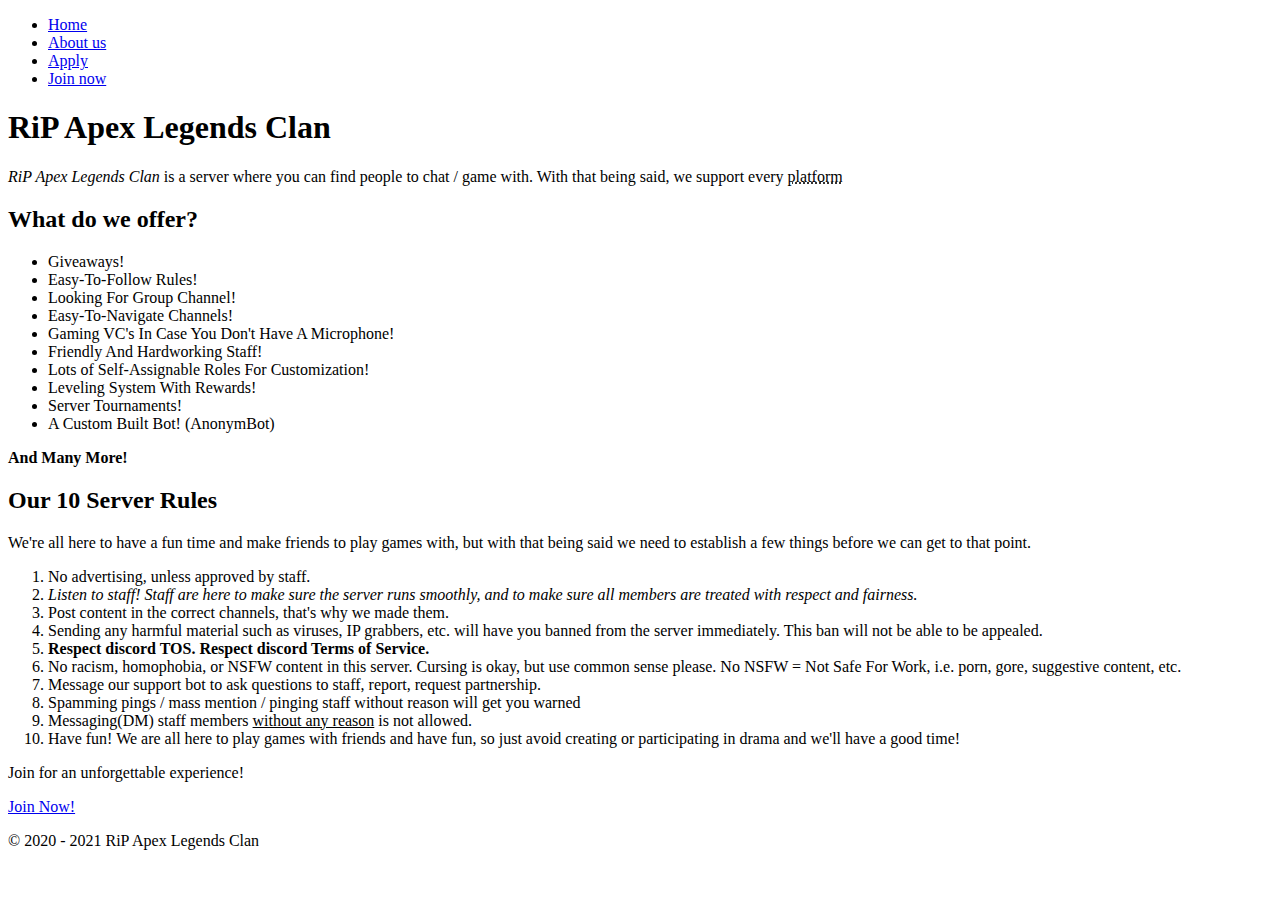
==== Backup Files/index.html @ 5861b2bc "Minor Bug Fixes" ====
<!--By John Lampropoulos-->

<!DOCTYPE html>

<html>
	<head>
		<title>Home | RiP Apex Legends Clan</title>
		<link rel="stylesheet" type="text/css" href="./Resources/CSS/index-style.css">
		<link rel="icon" type="image/icon" href="./Resources/Icon.png">
		<meta charset="utf-8">
		<meta name="description"
			content="RiP Apex Legends Clan is a Discord Server based off Apex Legends. Here we help you find friends to talk and game with, and support all platforms! With that being said, we warmly welcome PC, Xbox, and PlayStation gamers! Join for an unforgettable experience!">
		<meta name="keywords"
			content="Apex Legends, Apex, Legends, RiP, RiP Discord">
		<meta name="robots"
			content="nofollow">
		<meta charset="utf-8">
		<meta http-equiv="Author"
			content="John Lampropoulos">
		<meta http-equiv="pragma"
			content="no-cache">
		<meta http-equiv="expires"
			content="Wed, 30 Jun 2021 23:59:59 GMT">
	</head>
	<body>
		<div id="border">
			<nav id="navigation">
				<ul>
					<li><a href="index.html">Home</a></li>
					<li><a href="aboutus.html">About us</a></li>
					<li><a href="apply.html">Apply</a></li>
					<li><a href="https://discord.gg/EUQA4ay" target="_blank">Join now</a></li>
				</ul>
			</nav>
			<header>
				<h1>RiP Apex Legends Clan</h1>
			</header>
			<main>
				<section id="description">
					<article>
						<p><em>RiP Apex Legends Clan</em> is a server where you can find people to chat / game with. With that being said, we support <span class="bold">every</span> <abbr title="Playstation, Xbox and PC" class="blue">platform</abbr></p>
					</article>
				</section>
				<section class="border">
					<article id="offers">
						<h2>What do we offer?</h2>
							<ul>
								<li>Giveaways!</li>
								<li>Easy-To-Follow Rules!</li>
								<li>Looking For Group Channel!</li>
								<li>Easy-To-Navigate Channels!</li>
								<li>Gaming VC's In Case You Don't Have A Microphone!</li>
								<li>Friendly And Hardworking Staff!</li>
								<li>Lots of Self-Assignable Roles For Customization!</li>
								<li>Leveling System With Rewards!</li>
								<li>Server Tournaments!</li>
								<li>A Custom Built Bot! (AnonymBot)</li>
							</ul>
						<p><b>And Many More!</b></p>
					</article>
					<article id="rules">
						<h2 class="subheader">Our 10 Server Rules</h2>
						<p>We're all here to have a fun time and make friends to play games with, but with that being said <span id="establish">we need to establish a few things</span> before we can get to that point.</p>
						<ol>
							<li>No advertising, unless approved by staff.</li>
							<li><em>Listen to staff!</em> <i>
							Staff are here to make sure the server runs smoothly, and to make sure all members are treated with respect and fairness.</i></li>
							<li>Post content in the correct channels, that's why we made them.</li>
							<li>Sending any harmful material such as viruses, IP grabbers, etc. will have you banned from the server immediately. This ban will not be able to be appealed.</li>
							<li><b>Respect discord TOS. Respect discord Terms of Service.</b></li>
							<li>No racism, homophobia, or NSFW content in this server. Cursing is okay, but use common sense please. No NSFW = Not Safe For Work, i.e. porn, gore, suggestive content, etc.</li>
							<li>Message our support bot to ask questions to staff, report, request partnership.</li>
							<li>Spamming pings / mass mention / pinging staff without reason will get you warned</li>
							<li>Messaging(DM) staff members <ins>without any reason</ins> is not allowed.</li>
							<li class="bold">Have fun! We are all here to play games with friends and have fun, so just avoid creating or participating in drama and we'll have a good time!</li>
						</ol>
					</article>
				<div id="button">
					<p>Join for an unforgettable experience!</p>
					<a href="https://discord.gg/EUQA4ay" target="_blank" class="join-now">Join Now!</a>
				</section>
			</main>
		</div>
		<footer class="copyright">
			<p>&copy; 2020 - 2021 RiP Apex Legends Clan</p>
		</footer>
	</body>
</html>
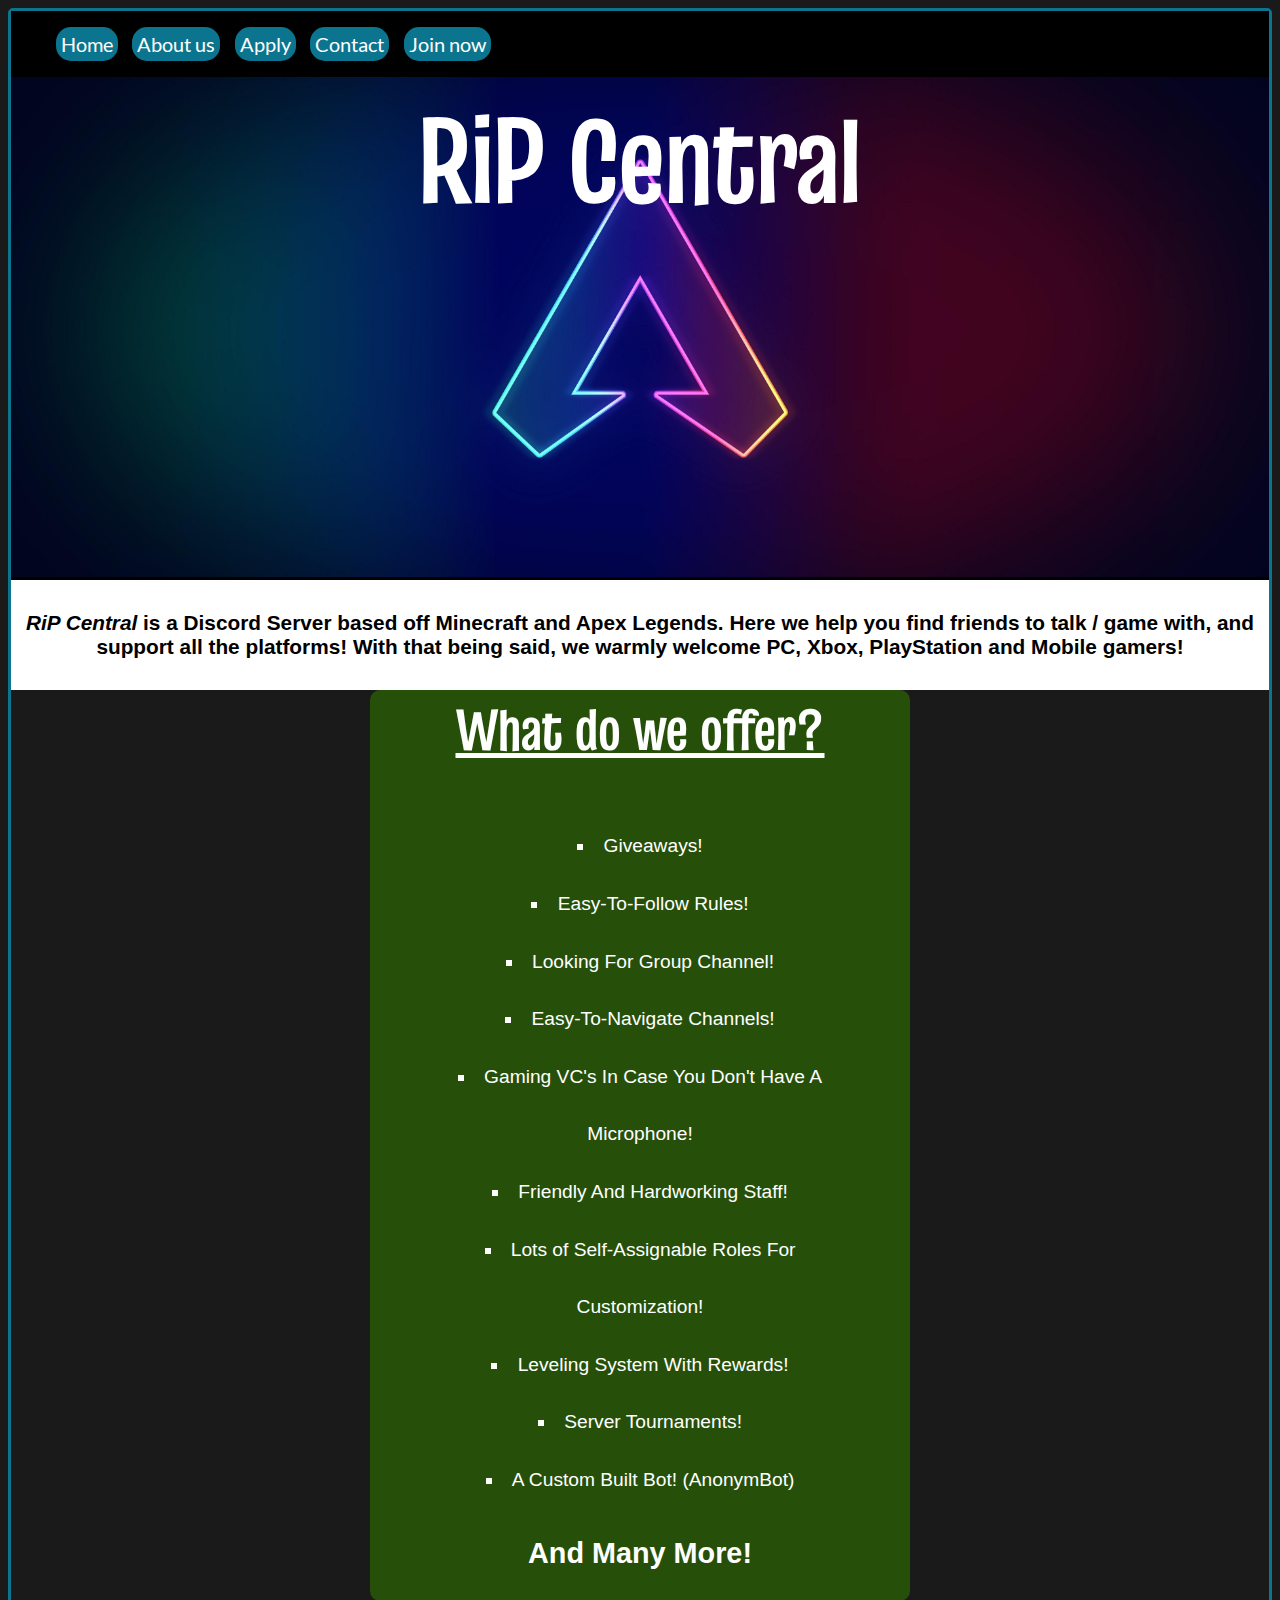
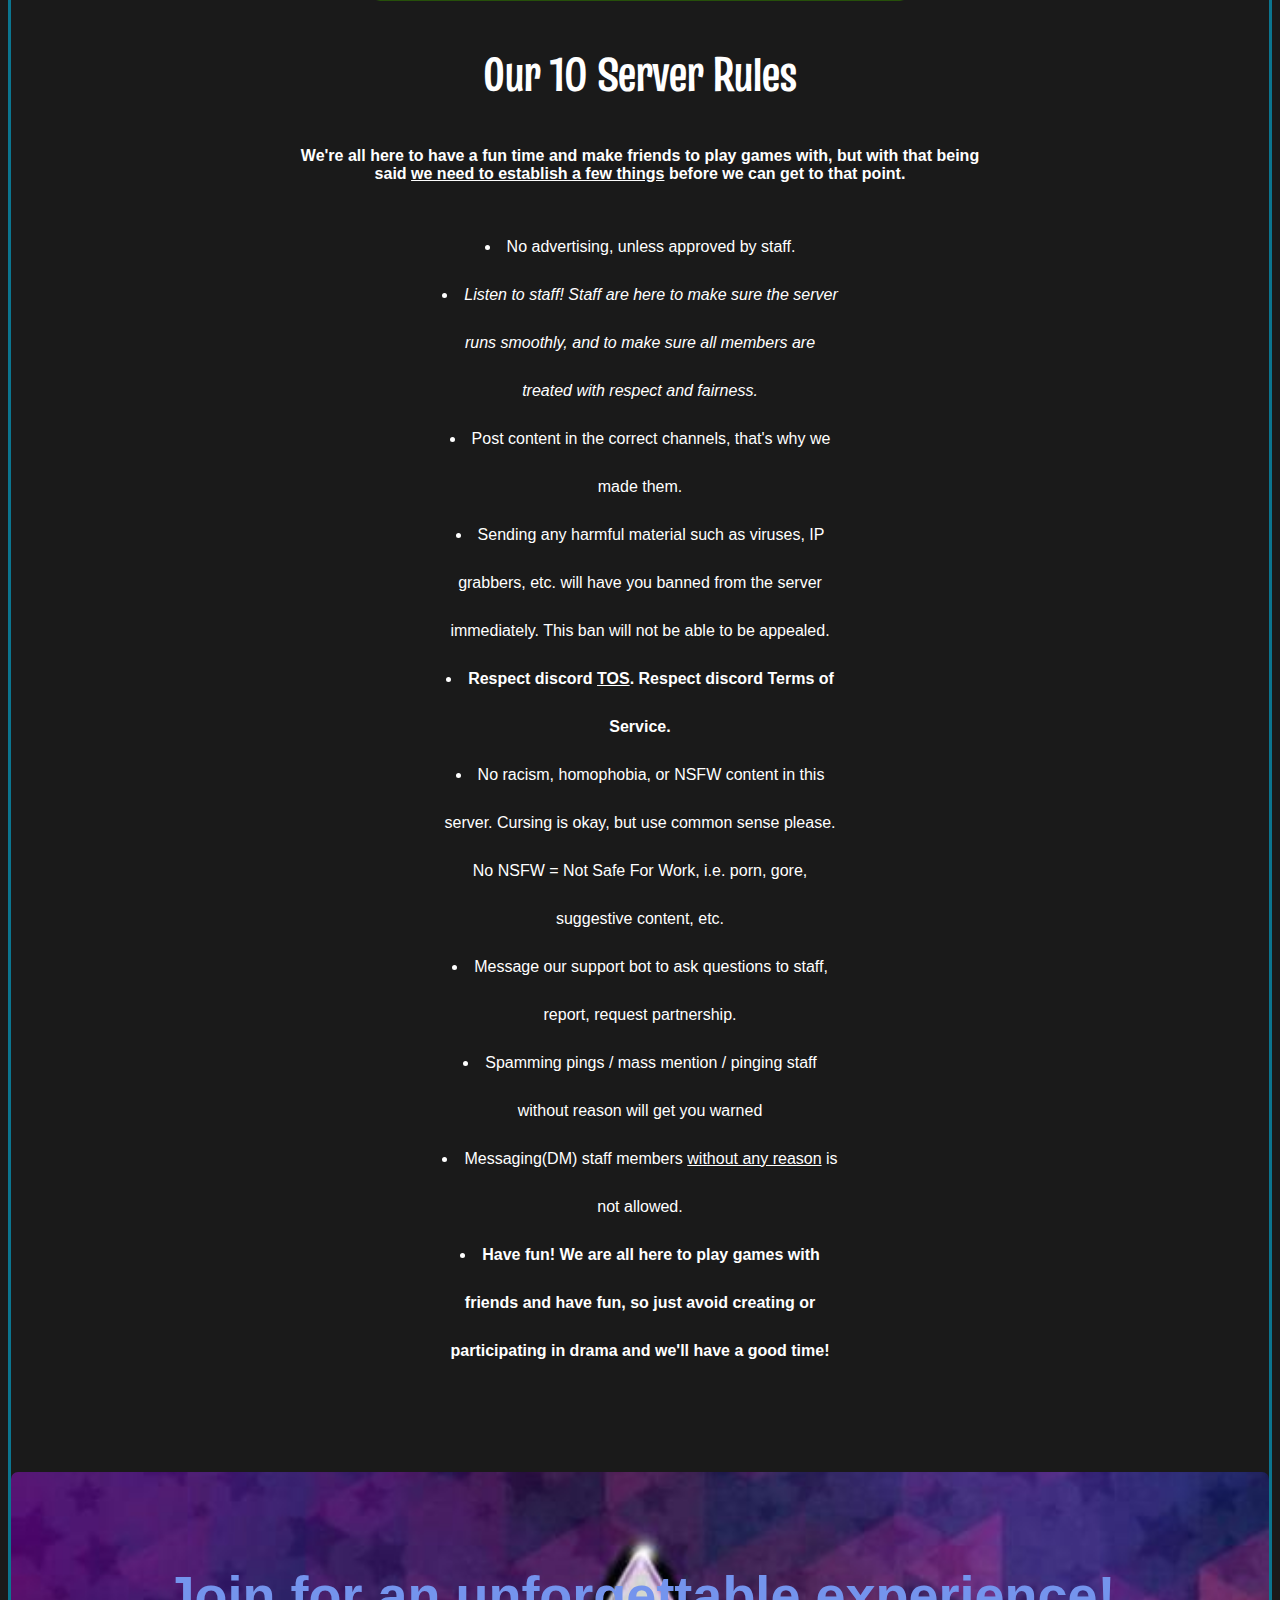
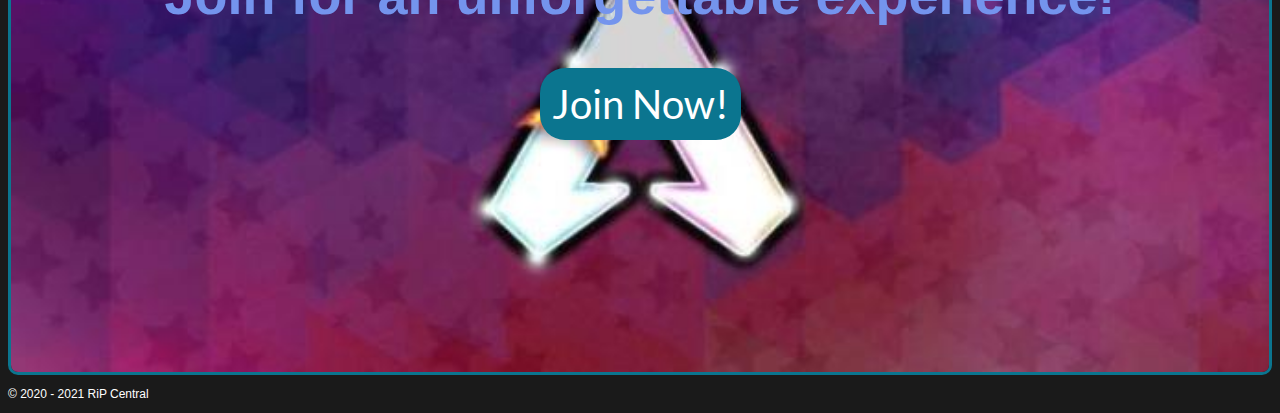
==== commit b3640005: "Apply Page Update" ====
--- a/Backup Files/index.html
+++ b/Backup Files/index.html
@@ -4,14 +4,14 @@
 
 <html>
 	<head>
-		<title>Home | RiP Apex Legends Clan</title>
+		<title>Home | RiP Central</title>
 		<link rel="stylesheet" type="text/css" href="./Resources/CSS/index-style.css">
 		<link rel="icon" type="image/icon" href="./Resources/Icon.png">
 		<meta charset="utf-8">
 		<meta name="description"
-			content="RiP Apex Legends Clan is a Discord Server based off Apex Legends. Here we help you find friends to talk and game with, and support all platforms! With that being said, we warmly welcome PC, Xbox, and PlayStation gamers! Join for an unforgettable experience!">
+			content="RiP Central is a Discord Server based off Minecraft and Apex Legends. Here we help you find friends to talk / game with, and support all platforms! With that being said, we warmly welcome PC, Xbox, PlayStation and mobile gamers! Join for an unforgettable experience!">
 		<meta name="keywords"
-			content="Apex Legends, Apex, Legends, RiP, RiP Discord">
+			content="Apex Legends, Apex, Legends, RiP, RiP Discord, RiP Central">
 		<meta name="robots"
 			content="nofollow">
 		<meta charset="utf-8">
@@ -29,19 +29,20 @@
 					<li><a href="index.html">Home</a></li>
 					<li><a href="aboutus.html">About us</a></li>
 					<li><a href="apply.html">Apply</a></li>
+					<li><a href="contact.html">Contact</a></li>
 					<li><a href="https://discord.gg/EUQA4ay" target="_blank">Join now</a></li>
 				</ul>
 			</nav>
 			<header>
-				<h1>RiP Apex Legends Clan</h1>
+				<h1>RiP Central</h1>
 			</header>
 			<main>
 				<section id="description">
 					<article>
-						<p><em>RiP Apex Legends Clan</em> is a server where you can find people to chat / game with. With that being said, we support <span class="bold">every</span> <abbr title="Playstation, Xbox and PC" class="blue">platform</abbr></p>
+						<p><em>RiP Central</em> is a Discord Server based off Minecraft and Apex Legends. Here we help you find friends to talk / game with, and support all the platforms! With that being said, we warmly welcome PC, Xbox, PlayStation and Mobile gamers!</p>
 					</article>
 				</section>
-				<section class="border">
+				<section id="offers-section">
 					<article id="offers">
 						<h2>What do we offer?</h2>
 							<ul>
@@ -58,6 +59,8 @@
 							</ul>
 						<p><b>And Many More!</b></p>
 					</article>
+				</section>
+				<section>
 					<article id="rules">
 						<h2 class="subheader">Our 10 Server Rules</h2>
 						<p>We're all here to have a fun time and make friends to play games with, but with that being said <span id="establish">we need to establish a few things</span> before we can get to that point.</p>
@@ -67,7 +70,7 @@
 							Staff are here to make sure the server runs smoothly, and to make sure all members are treated with respect and fairness.</i></li>
 							<li>Post content in the correct channels, that's why we made them.</li>
 							<li>Sending any harmful material such as viruses, IP grabbers, etc. will have you banned from the server immediately. This ban will not be able to be appealed.</li>
-							<li><b>Respect discord TOS. Respect discord Terms of Service.</b></li>
+							<li><b>Respect discord <abbr class="underline" title="Terms Of Service">TOS</abbr>. Respect discord Terms of Service.</b></li>
 							<li>No racism, homophobia, or NSFW content in this server. Cursing is okay, but use common sense please. No NSFW = Not Safe For Work, i.e. porn, gore, suggestive content, etc.</li>
 							<li>Message our support bot to ask questions to staff, report, request partnership.</li>
 							<li>Spamming pings / mass mention / pinging staff without reason will get you warned</li>
@@ -75,14 +78,15 @@
 							<li class="bold">Have fun! We are all here to play games with friends and have fun, so just avoid creating or participating in drama and we'll have a good time!</li>
 						</ol>
 					</article>
-				<div id="button">
-					<p>Join for an unforgettable experience!</p>
-					<a href="https://discord.gg/EUQA4ay" target="_blank" class="join-now">Join Now!</a>
+					<div id="button">
+						<p>Join for an unforgettable experience!</p>
+						<a href="https://discord.gg/EUQA4ay" target="_blank" class="join-now">Join Now!</a>
+					</div>
 				</section>
 			</main>
 		</div>
 		<footer class="copyright">
-			<p>&copy; 2020 - 2021 RiP Apex Legends Clan</p>
+			<p>&copy; 2020 - 2021 RiP Central</p>
 		</footer>
 	</body>
 </html>--- a/Backup Files/Resources/CSS/index-style.css
+++ b/Backup Files/Resources/CSS/index-style.css
@@ -0,0 +1,227 @@
+/* By John Lampropoulos */
+
+@font-face {
+	font-family: Truculenta;
+	src: url(../Fonts/Truculenta/static/Truculenta_72pt-Bold.ttf);
+}
+@font-face {
+	font-family: Lato;
+	src: url(../Fonts/Lato/Lato-Regular.ttf);
+}
+ol, ul {
+  margin: 0;
+  padding: 0;
+}
+.not-ready {
+	display: none;
+}
+#navigation li {
+	display: inline-block;
+}
+#navigation ul {
+	margin-bottom: 16px;
+	padding-left: 40px;
+}
+#navigation a {
+	font-family: Lato, sans-serif;
+	text-decoration: none;
+	font-size: 20px;
+	color: white;
+	padding: 5px;
+	margin-right: 10px;
+	background-color: #0b758f; /* a279ed */
+	border-radius: 15px;
+}
+@media only screen and (max-width: 537px) {
+	#navigation li {
+		margin-top: 15px;
+	}
+}
+@media only screen and (min-width: 538px) {
+	#navigation ul {
+		margin-top: 16px;
+	}
+}
+#navigation {
+	padding: 5px;
+	background-color: black;
+	max-width: 1990px; 
+}
+#navigation a:hover {
+	background-color: #00647d;
+}
+header {
+	background: url(../OfficialLogo.jpg);
+	background-repeat: no-repeat;
+	min-height: 500px;
+	background-size: cover;
+	background-position: center;
+	font-family: Truculenta;
+	text-align: center;
+	font-size: 45pt;
+}
+@media only screen and (max-width: 740px) {
+	header h1 {
+		font-size: 60pt;
+	}
+}
+header h1 {
+	color: white;
+	margin: 0px;
+}	
+#description {
+	font-family: Arial;
+	text-decoration: none;
+	font-size: 1.3em;
+	text-align: center;
+	color: black;
+	margin-top: 0;
+	margin-bottom: 0;
+	border-top-style: solid;
+	border-bottom-style: none;
+	border-color: black;
+	background-color: white;
+	padding: 10px;
+	max-width: 1990px;
+	font-weight: bold;
+	text-decoration: none;
+}
+body {
+	font-family: Arial, sans-serif;
+	background-color: #1a1a1a;
+	color: white;
+	max-width: 1990px;
+}
+abbr {
+	text-decoration: underline;
+}
+.bold {
+	font-weight: bold;
+}
+h2, h3 {
+	font-family: Truculenta;
+	font-size: 300%;
+	text-align: center;
+}
+#offers h2 {
+	text-align: center;
+	text-decoration: underline;
+	margin-top: 0;
+
+}
+#offers li {
+	margin: auto;
+	width: 400px;
+	line-height: 300%;
+	list-style-type: square;
+	list-style-position: inside;
+	text-align: center;
+}
+#offers p {
+	text-align: center;
+	font-size: 1.5em;
+}
+#offers {
+	width: 500px;
+	background-color: rgba(47, 117, 0, 0.6); /* rgba(11, 117, 143, 0.6) */
+	border-radius: 10px;
+	margin: auto;
+	padding-bottom: 2px;
+	padding-right: 20px;
+	padding-left: 20px;
+	font-size: 1.2em;
+}
+#offers-section {
+	background-image: url(../minecraft.jpg);
+	background-position: center;
+}
+@media only screen and (max-width: 740px) {
+	#offers {
+		width: 400px;
+		font-size: 1em;
+	}
+}
+/* .border {
+	border-style: solid;
+	border-color: #0b758f;
+	border-width: 3px;
+	border-radius: 10px;
+} */
+#border {
+	border-style: solid;
+	border-color: #0b758f;
+	border-width: 3px;
+	border-top-right-radius: 5px;
+	border-top-left-radius: 5px;
+	border-bottom-left-radius: 10px;
+	border-bottom-right-radius: 10px;
+}
+#rules p {
+	text-align: center;
+	margin-bottom: 40px;
+	width: 700px;
+	margin-left: auto;
+	margin-right: auto;
+	font-weight: bold;
+}
+@media only screen and (max-width: 740px) {
+	#rules p {
+		width: 450px;
+	}
+}
+#rules li {
+	line-height: 300%;
+	width: 400px;
+	margin: auto;
+	text-align: center;
+	list-style-position: inside;
+	list-style-type: disc;
+}
+#establish {
+	text-decoration: underline;
+}
+#button {
+	/* background-image: url(../OfficialLogo2.jpg);
+	background-repeat: no-repeat;
+	border-radius: 7px;
+	background-size: 100%;
+	height: 600px;
+	width: 100%;
+	background-position: center;
+	text-align: center; */
+	position: relative;
+ 	height: 500px;
+  	background: url(../OfficialLogo2.jpg) center center no-repeat;
+  	border-radius: 7px;
+  	background-size: cover;
+  	text-align: center;
+  	font-size: 1.125rem;
+  	color: white;
+}
+#button p {
+	font-family: Arial;
+	font-size: 3em;
+	color: rgb(116, 148, 237);
+	font-weight: bold;
+	/* text-indent: -9999px; */
+	margin-top: 1.8em;
+	padding-top: 1.7em;
+}
+#button .join-now {
+	font-family: Lato, sans-serif;
+	text-decoration: none;
+	font-size: 40px;
+	color: white;
+	padding: 12px;
+	background-color: #0b758f;
+	border-radius: 25px;
+}
+#button a:hover {
+	background-color: #00647d
+}
+.copyright {
+	font-size: 12px;
+}
+.blue {
+	color: darkblue;
+}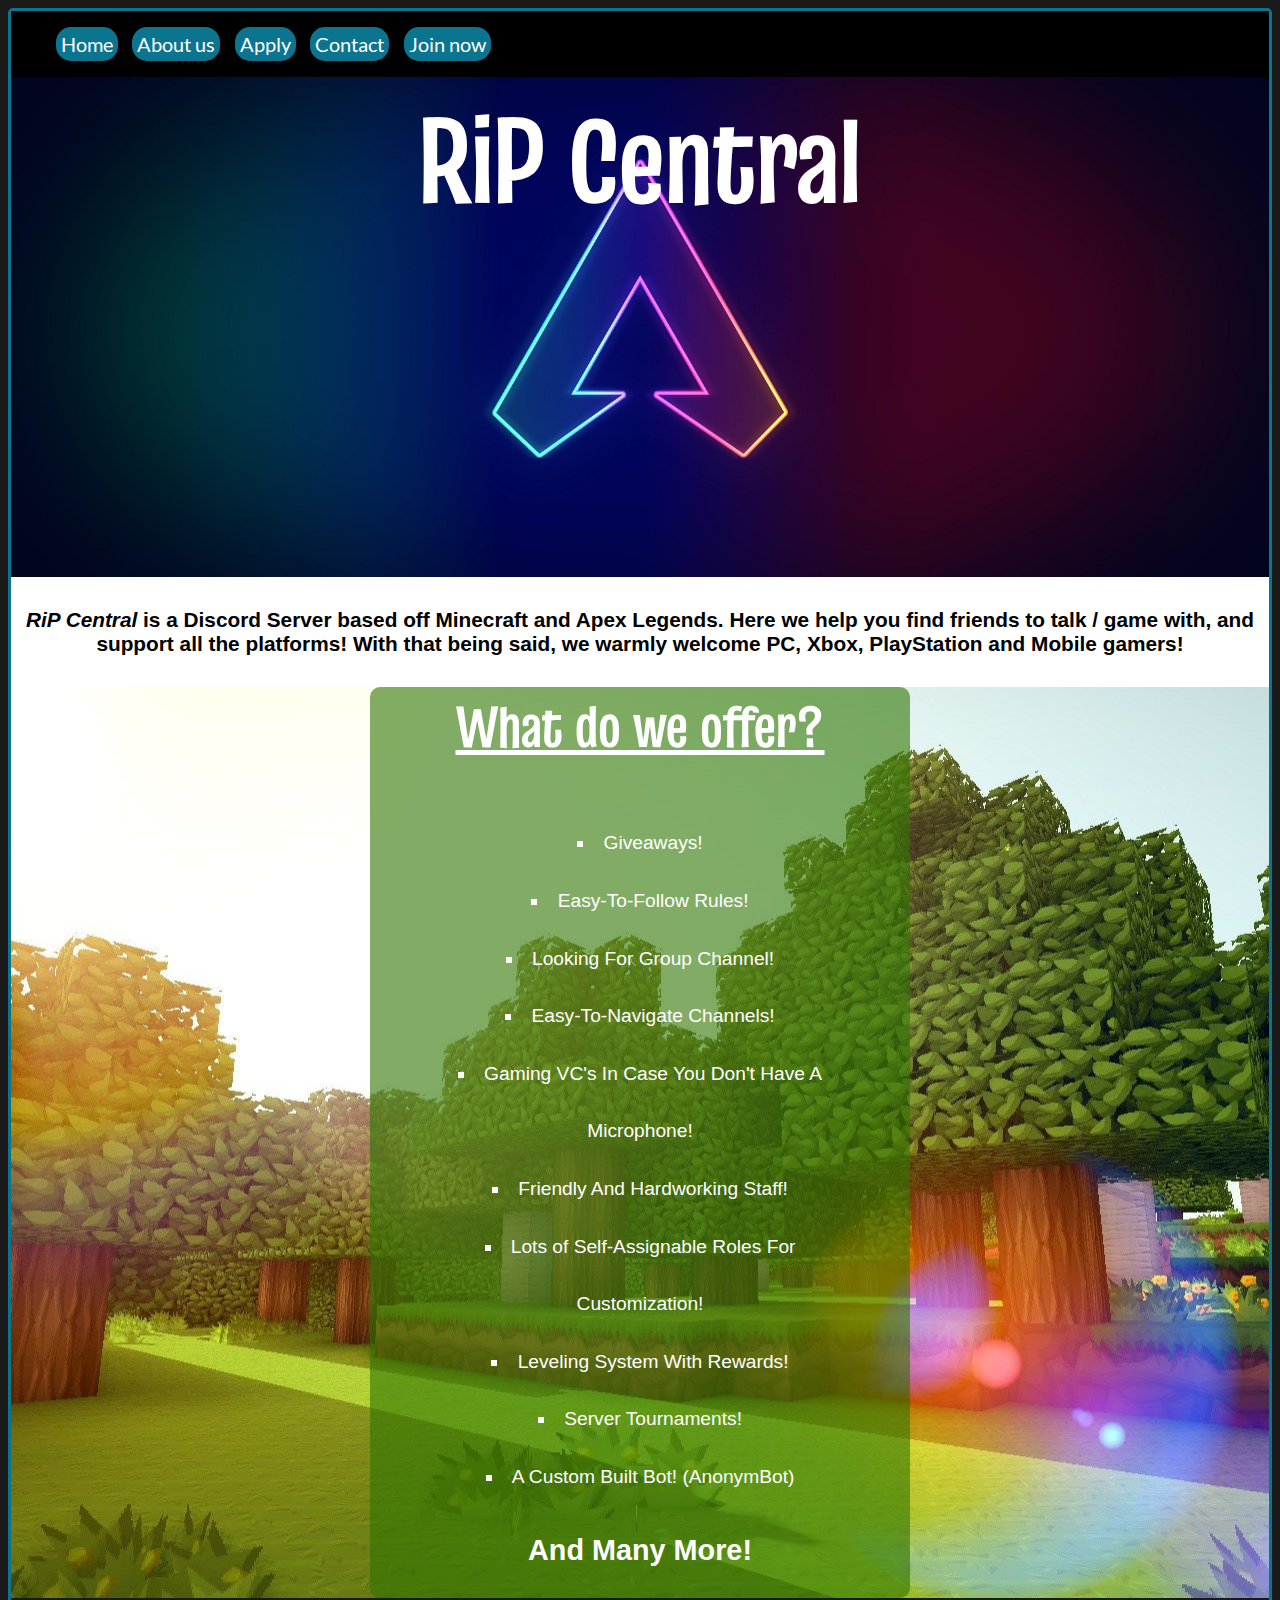
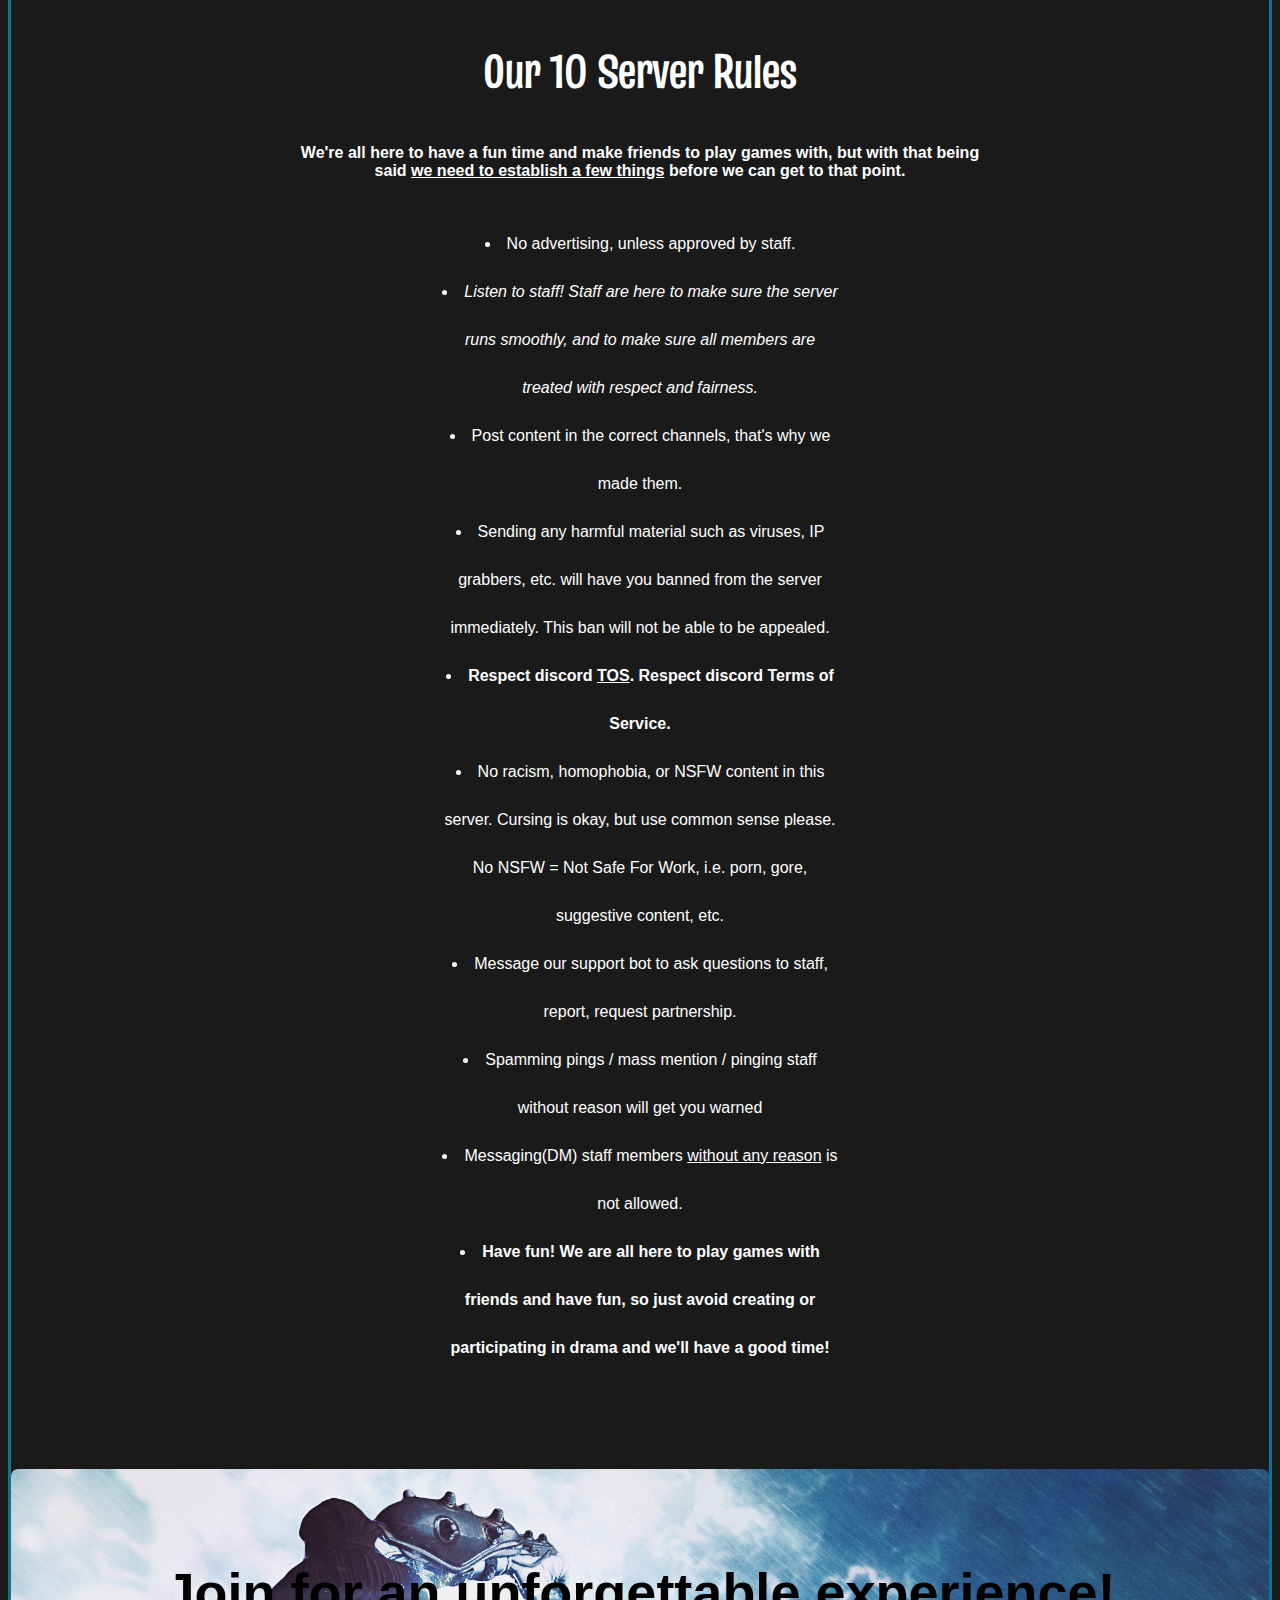
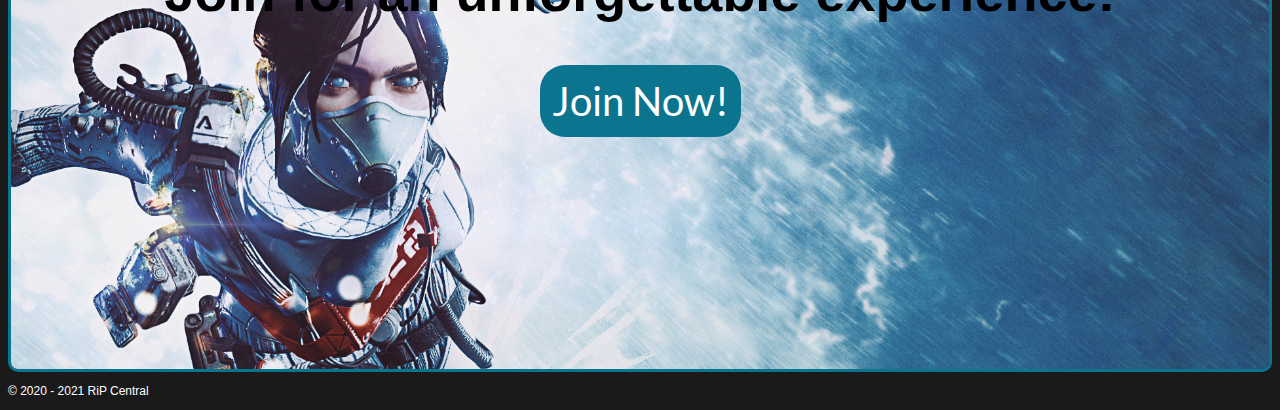
==== commit 29b56fde: "Backup Files Update" ====
--- a/Backup Files/index.html
+++ b/Backup Files/index.html
@@ -7,6 +7,15 @@
 		<title>Home | RiP Central</title>
 		<link rel="stylesheet" type="text/css" href="./Resources/CSS/index-style.css">
 		<link rel="icon" type="image/icon" href="./Resources/Icon.png">
+		<!-- Global site tag (gtag.js) - Google Analytics -->
+		<script async src="https://www.googletagmanager.com/gtag/js?id=G-09543QGL8J"></script>
+		<script>
+		  window.dataLayer = window.dataLayer || [];
+		  function gtag(){dataLayer.push(arguments);}
+		  gtag('js', new Date());
+
+		  gtag('config', 'G-09543QGL8J');
+		</script>
 		<meta charset="utf-8">
 		<meta name="description"
 			content="RiP Central is a Discord Server based off Minecraft and Apex Legends. Here we help you find friends to talk / game with, and support all platforms! With that being said, we warmly welcome PC, Xbox, PlayStation and mobile gamers! Join for an unforgettable experience!">
--- a/Backup Files/Resources/CSS/index-style.css
+++ b/Backup Files/Resources/CSS/index-style.css
@@ -77,9 +77,6 @@
 	color: black;
 	margin-top: 0;
 	margin-bottom: 0;
-	border-top-style: solid;
-	border-bottom-style: none;
-	border-color: black;
 	background-color: white;
 	padding: 10px;
 	max-width: 1990px;
@@ -191,7 +188,7 @@
 	text-align: center; */
 	position: relative;
  	height: 500px;
-  	background: url(../OfficialLogo2.jpg) center center no-repeat;
+  	background: url(../OfficialLogo2.png) center center no-repeat;
   	border-radius: 7px;
   	background-size: cover;
   	text-align: center;
@@ -201,7 +198,7 @@
 #button p {
 	font-family: Arial;
 	font-size: 3em;
-	color: rgb(116, 148, 237);
+	color: black; /* rgb(116, 148, 237); */
 	font-weight: bold;
 	/* text-indent: -9999px; */
 	margin-top: 1.8em;
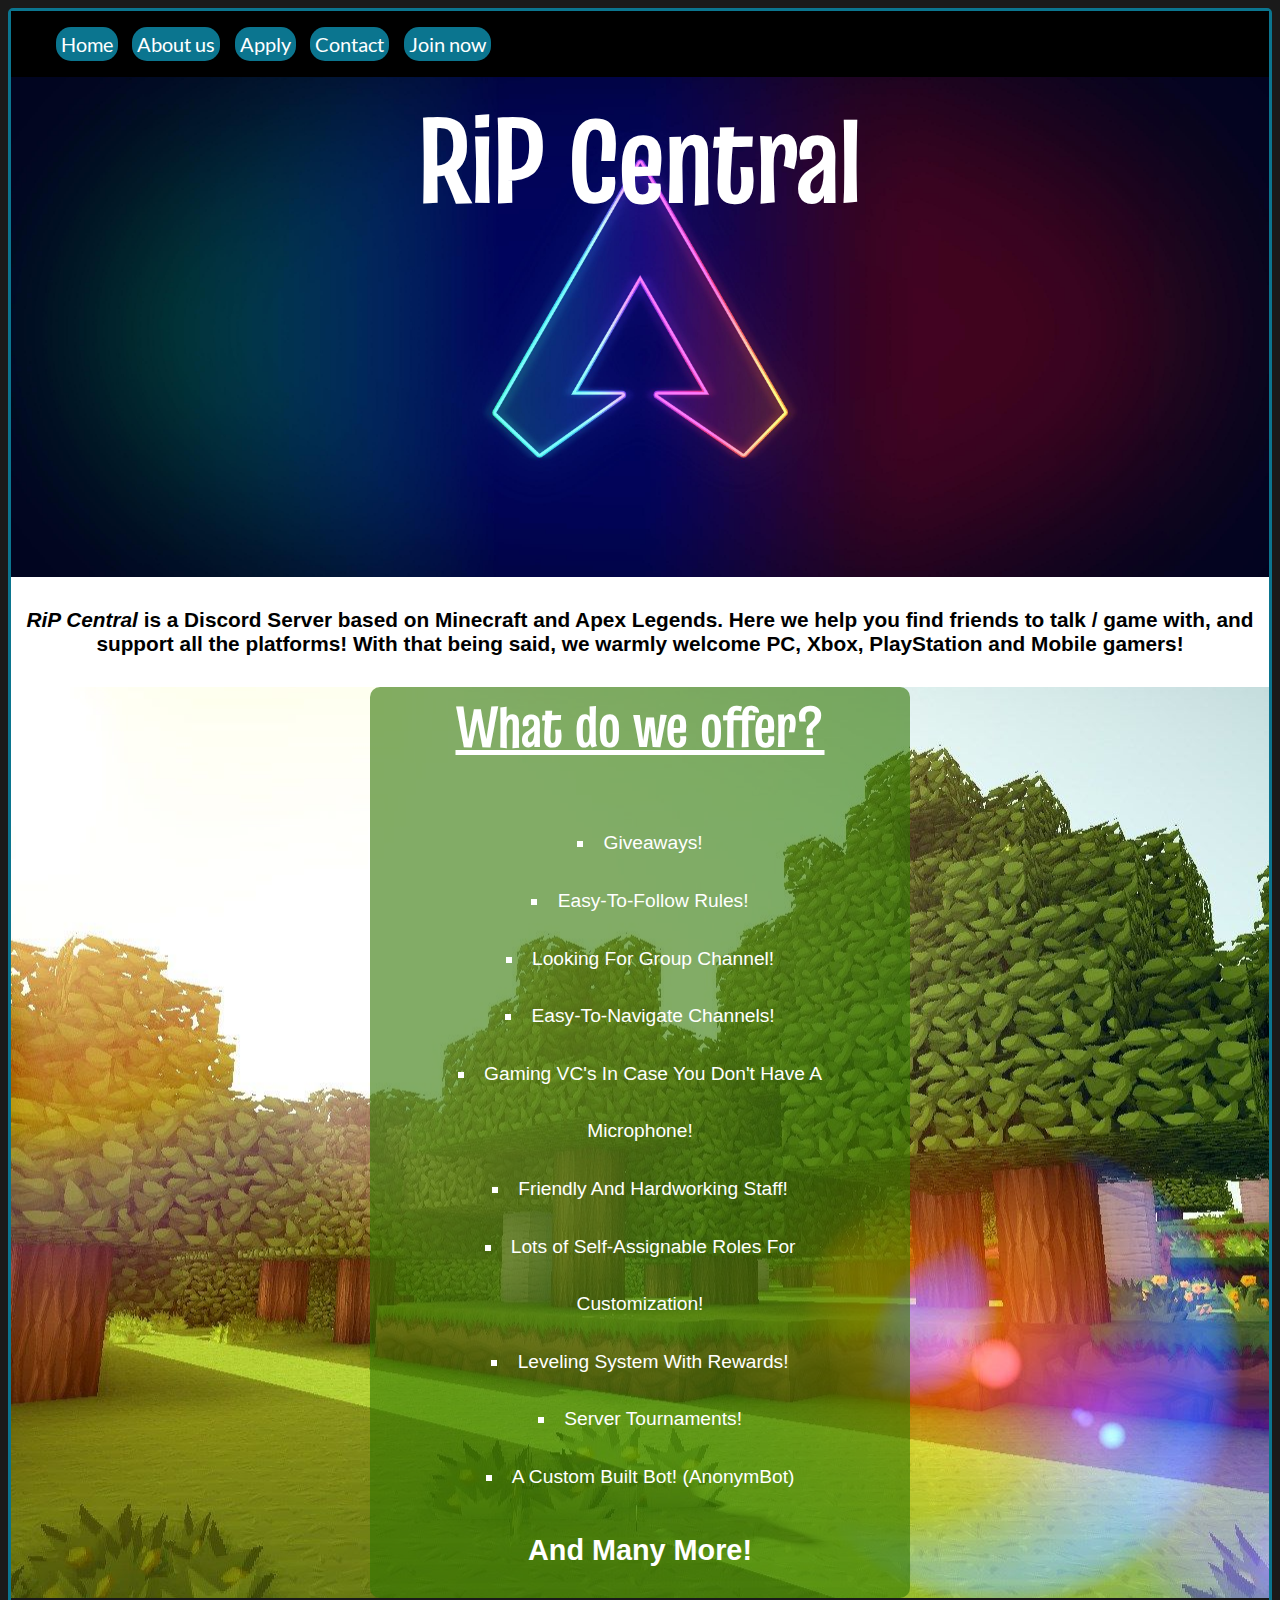
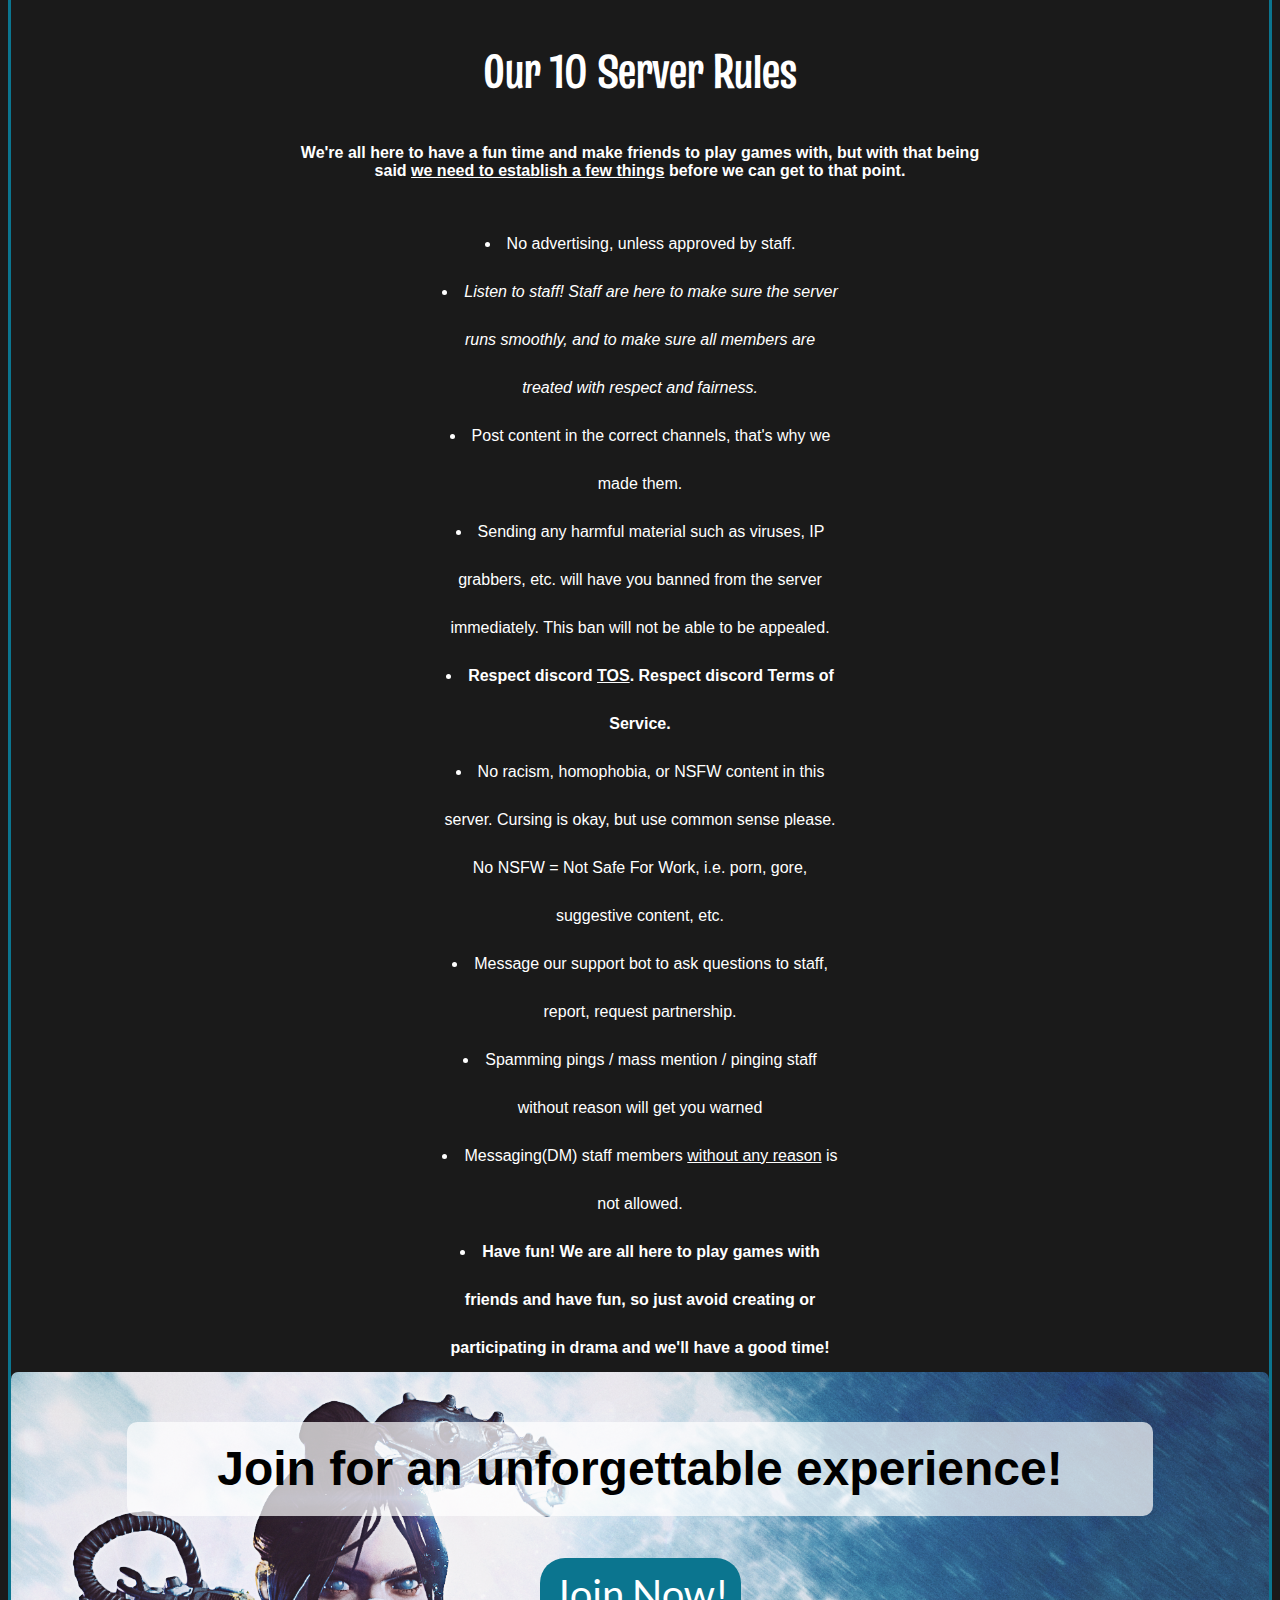
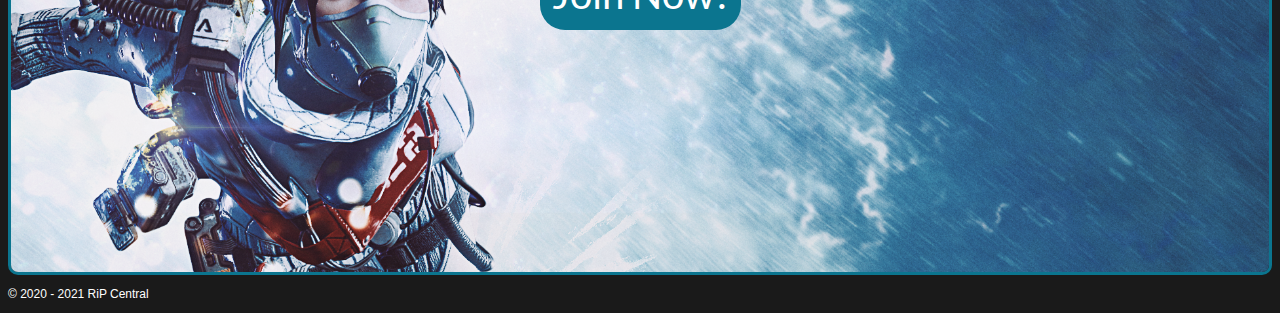
==== commit 4ba6db99: "Website Update" ====
--- a/Backup Files/index.html
+++ b/Backup Files/index.html
@@ -2,7 +2,7 @@
 
 <!DOCTYPE html>
 
-<html>
+<html lang="en" id="top-of-site">
 	<head>
 		<title>Home | RiP Central</title>
 		<link rel="stylesheet" type="text/css" href="./Resources/CSS/index-style.css">
@@ -18,7 +18,7 @@
 		</script>
 		<meta charset="utf-8">
 		<meta name="description"
-			content="RiP Central is a Discord Server based off Minecraft and Apex Legends. Here we help you find friends to talk / game with, and support all platforms! With that being said, we warmly welcome PC, Xbox, PlayStation and mobile gamers! Join for an unforgettable experience!">
+			content="RiP Central is a Discord Server based on Minecraft and Apex Legends. Here we help you find friends to talk / game with, and support all platforms! With that being said, we warmly welcome PC, Xbox, PlayStation and mobile gamers! Join for an unforgettable experience!">
 		<meta name="keywords"
 			content="Apex Legends, Apex, Legends, RiP, RiP Discord, RiP Central">
 		<meta name="robots"
@@ -48,7 +48,7 @@
 			<main>
 				<section id="description">
 					<article>
-						<p><em>RiP Central</em> is a Discord Server based off Minecraft and Apex Legends. Here we help you find friends to talk / game with, and support all the platforms! With that being said, we warmly welcome PC, Xbox, PlayStation and Mobile gamers!</p>
+						<p><em>RiP Central</em> is a Discord Server based on Minecraft and Apex Legends. Here we help you find friends to talk / game with, and support all the platforms! With that being said, we warmly welcome PC, Xbox, PlayStation and Mobile gamers!</p>
 					</article>
 				</section>
 				<section id="offers-section">
--- a/Backup Files/Resources/CSS/index-style.css
+++ b/Backup Files/Resources/CSS/index-style.css
@@ -192,17 +192,37 @@
   	border-radius: 7px;
   	background-size: cover;
   	text-align: center;
-  	font-size: 1.125rem;
-  	color: white;
+}
+@media only screen and (max-width: 745px) {
+	#button p {
+		height: 25%;
+		padding-top: 2%;
+		padding-bottom: 9%;
+	}
+}
+@media only screen and (min-width: 1090px) {
+	#button p {
+		padding-top: 1.5%;
+		height: 15%;
+	}
 }
 #button p {
+	width: 80%;
+	padding-left: 10px;
+	padding-right: 10px;
+	border-radius: 10px;
+	margin: 0 auto;
+	background-color: rgba(255, 255, 255, 0.7);
+	position: relative;
+	top: 50px;
+	margin-bottom: 54px;
 	font-family: Arial;
 	font-size: 3em;
 	color: black; /* rgb(116, 148, 237); */
 	font-weight: bold;
 	/* text-indent: -9999px; */
-	margin-top: 1.8em;
-	padding-top: 1.7em;
+	/* margin-top: 1.8em;
+	padding-top: 1.7em; */
 }
 #button .join-now {
 	font-family: Lato, sans-serif;
@@ -212,6 +232,8 @@
 	padding: 12px;
 	background-color: #0b758f;
 	border-radius: 25px;
+	position: relative;
+	top: 50px;
 }
 #button a:hover {
 	background-color: #00647d
